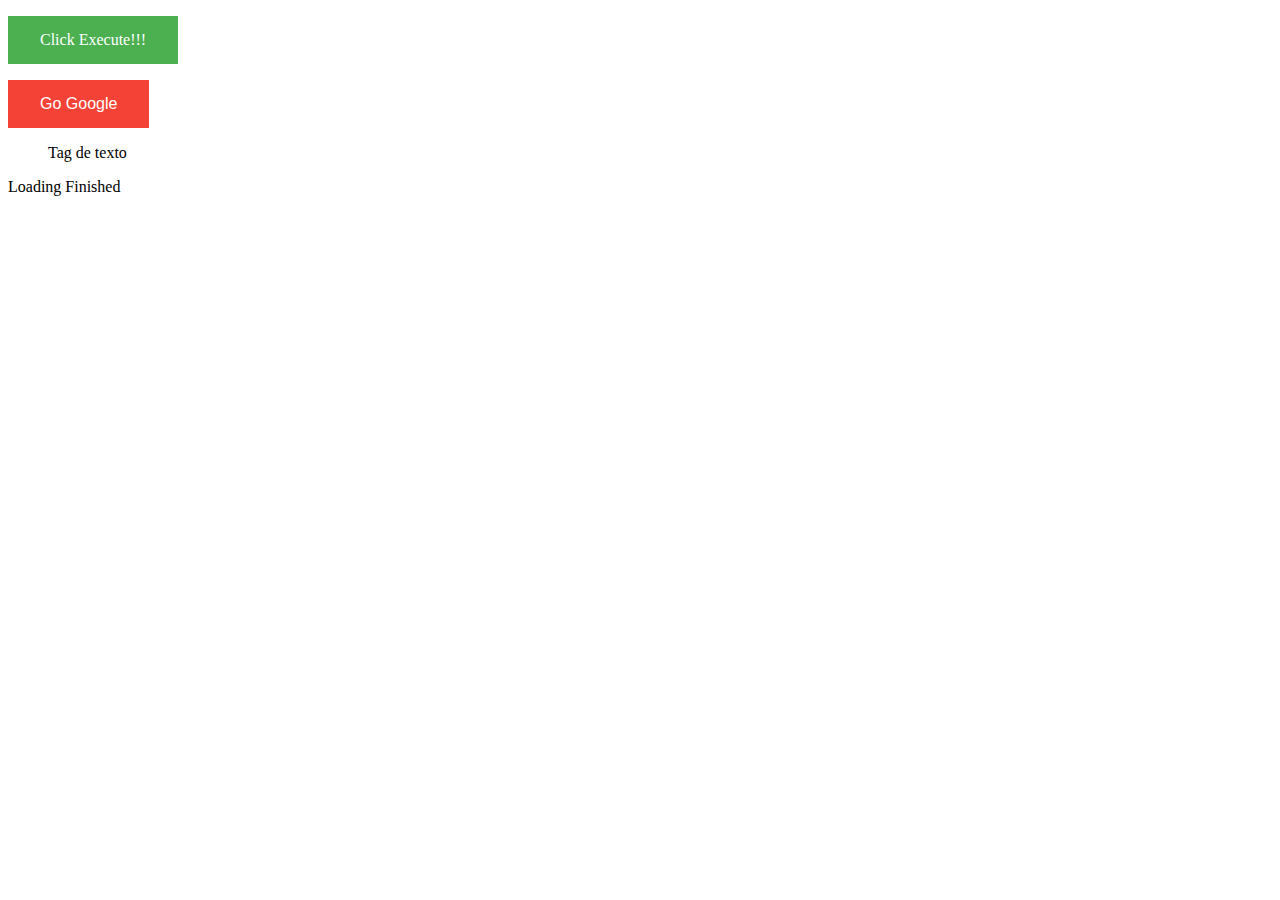
==== ejercicioJS1/index.html @ bc9c2b8a "ejercicios html js" ====
<!DOCTYPE html>
<html lang="en">

<head>
    <style>
        div {
            background-color: #4CAF50;
            /* Green */
            border: none;
            color: white;
            padding: 15px 32px;
            text-align: center;
            text-decoration: none;
            display: inline-block;
            font-size: 16px;
        }

        .button {
            background-color: #f44336;;
            /* Red */
            border: none;
            color: white;
            padding: 15px 32px;
            text-align: center;
            text-decoration: none;
            display: inline-block;
            font-size: 16px;
        }
    </style>

    <meta charset="UTF-8">
    <meta http-equiv="X-UA-Compatible" content="IE=edge">
    <meta name="viewport" content="width=device-width, initial-scale=1.0">
    <title>Curso ink id Js</title>

</head>

<body>
    <p>
        <div class="btn">
            Click Execute!!!
        </div>
    </p>
    
    <p><button class="button">Go Google</button></p>
    <ul >Tag de texto</ul>
    <label class="loading" >Loading Page </label>
    <script src="js/app.js"></script>
</body>

</html>
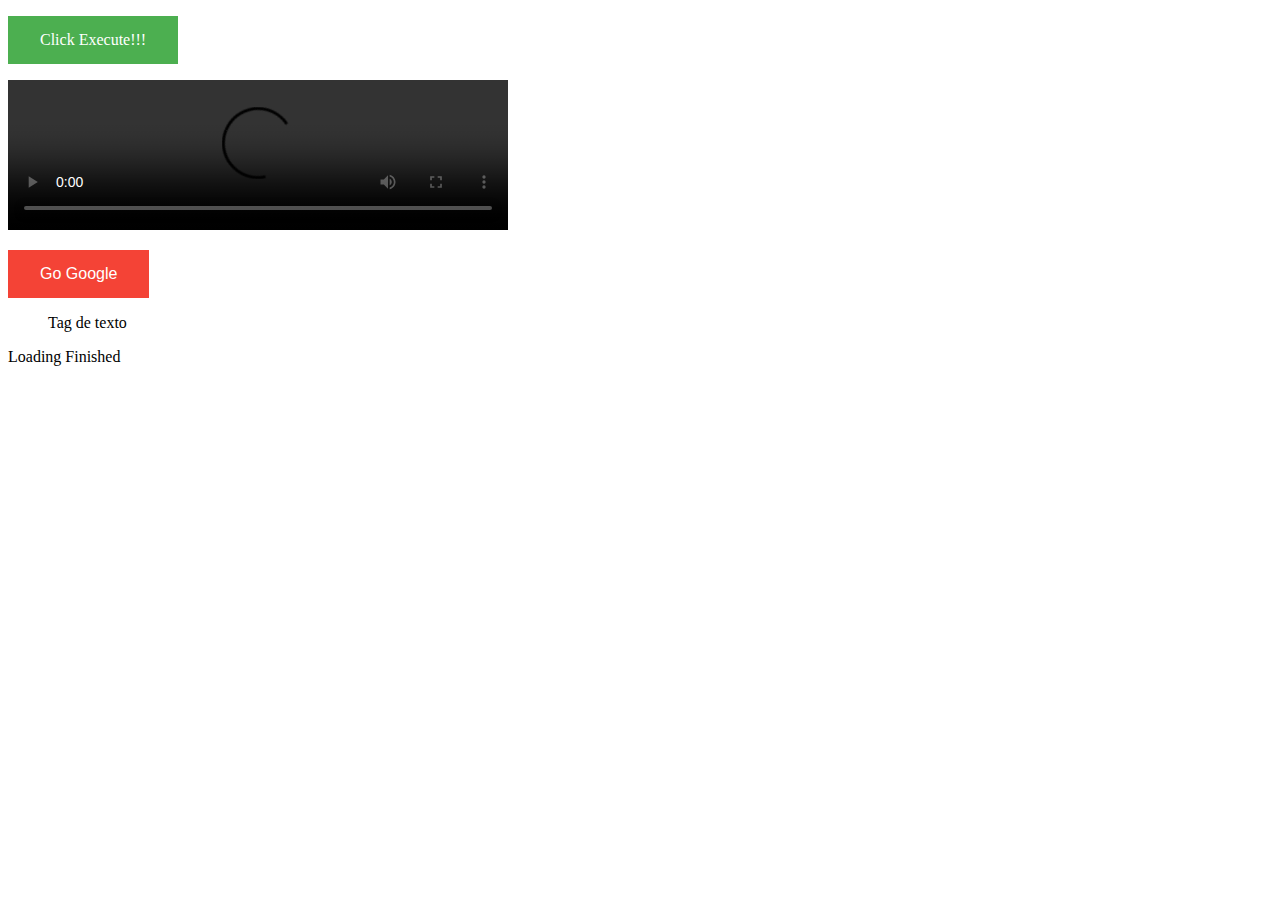
==== commit b591a991: "ejercicios html js" ====
--- a/ejercicioJS1/index.html
+++ b/ejercicioJS1/index.html
@@ -41,7 +41,9 @@
             Click Execute!!!
         </div>
     </p>
-    
+    <video class="videos" width="500" controls>
+        <source src = "http://techslides.com/demos/sample-videos/small.mp4" type="video/mp4" title="Video demo">
+    </video>
     <p><button class="button">Go Google</button></p>
     <ul >Tag de texto</ul>
     <label class="loading" >Loading Page </label>
